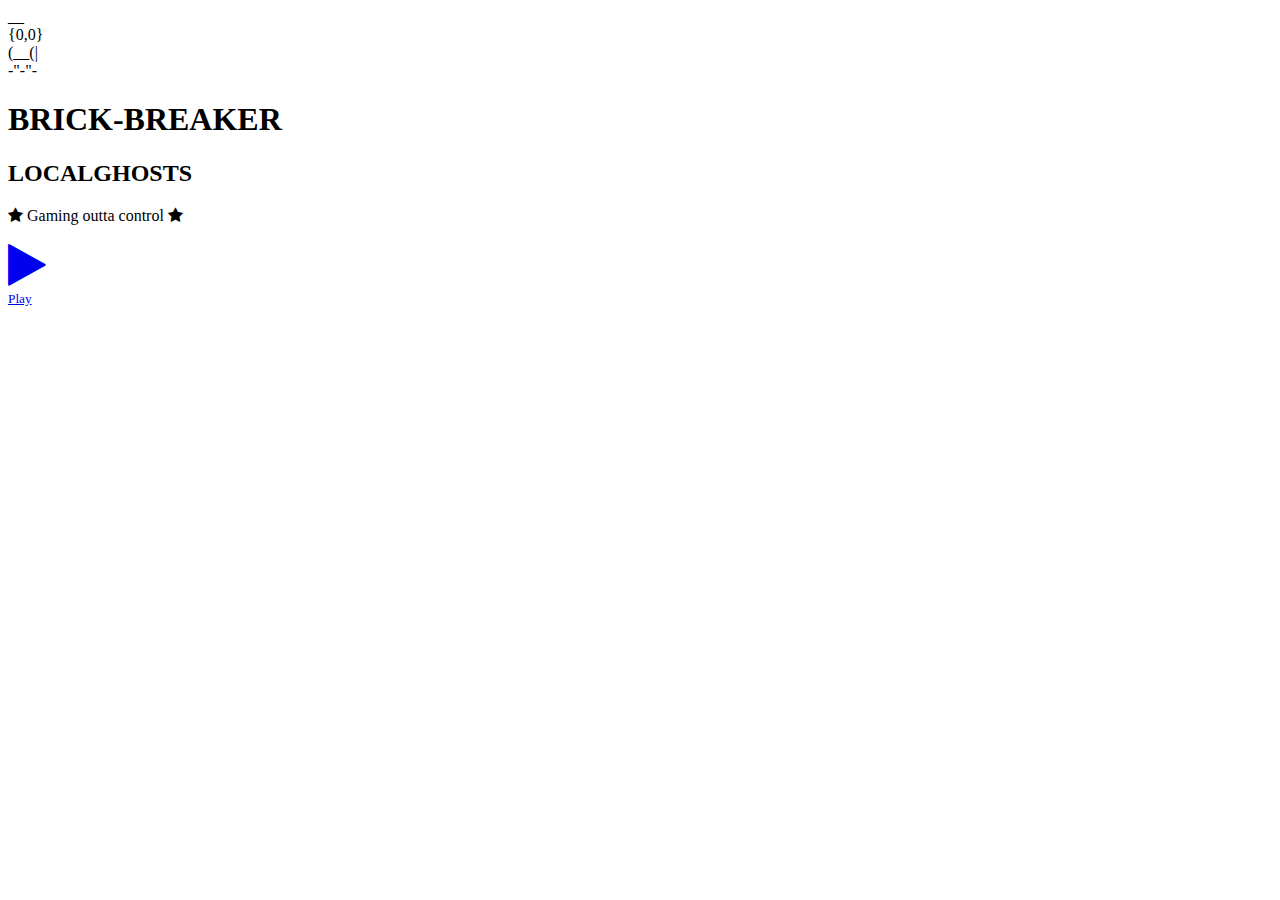
==== index.html @ 2874faec "Renamed File" ====
<!DOCTYPE html>
<head>
    <title>BreakBuilder</title>
</head>
<body>
    <link
      rel="stylesheet" href="https://maxcdn.bootstrapcdn.com/font-awesome/4.5.0/css/font-awesome.min.css"/>
<div class="wrapper">
    <link
      rel="stylesheet" href="C:/Users/agraw/Desktop/homepage.css"/>
<div class="wrapper">
    <div class="container">

        <div class="owl">
            <span class="head"><span class="brows"><span class="brow-left">_</span><span class="brow-right">_</span></span><br/>
            {<span class="eye-left">0</span><span class="nose">,</span><span class="eye-right">0</span>}</span><br/>
            <span class="wing-left">(</span><span class="belly">__</span><span class="wing-right">(</span><span class="back">|</span><br/>
            <span class="stick">-<span class="foot-left">"</span>-<span class="foot-right">"</span>-</stick>
        </div>

        <h1 class="community">BRICK-BREAKER</h1>
        <h2 class="line top">LOCALGHOSTS</h2>

        <p class="slogan glitch">
            <i class="fa fa-star"></i> Gaming outta control
            <i class="fa fa-star"></i>
        </p>

        <div class="social-buttons">

            <p class="icon-wrap teamspeak">
                <a href="C:/Users/agraw/Desktop/Game.html">
                    <i class="fa fa-3x fa-play"></i><br/>
                    <small>Play</small>
                </a>
            </p>

        </div>
    </div>
</div>
</body>
</html>
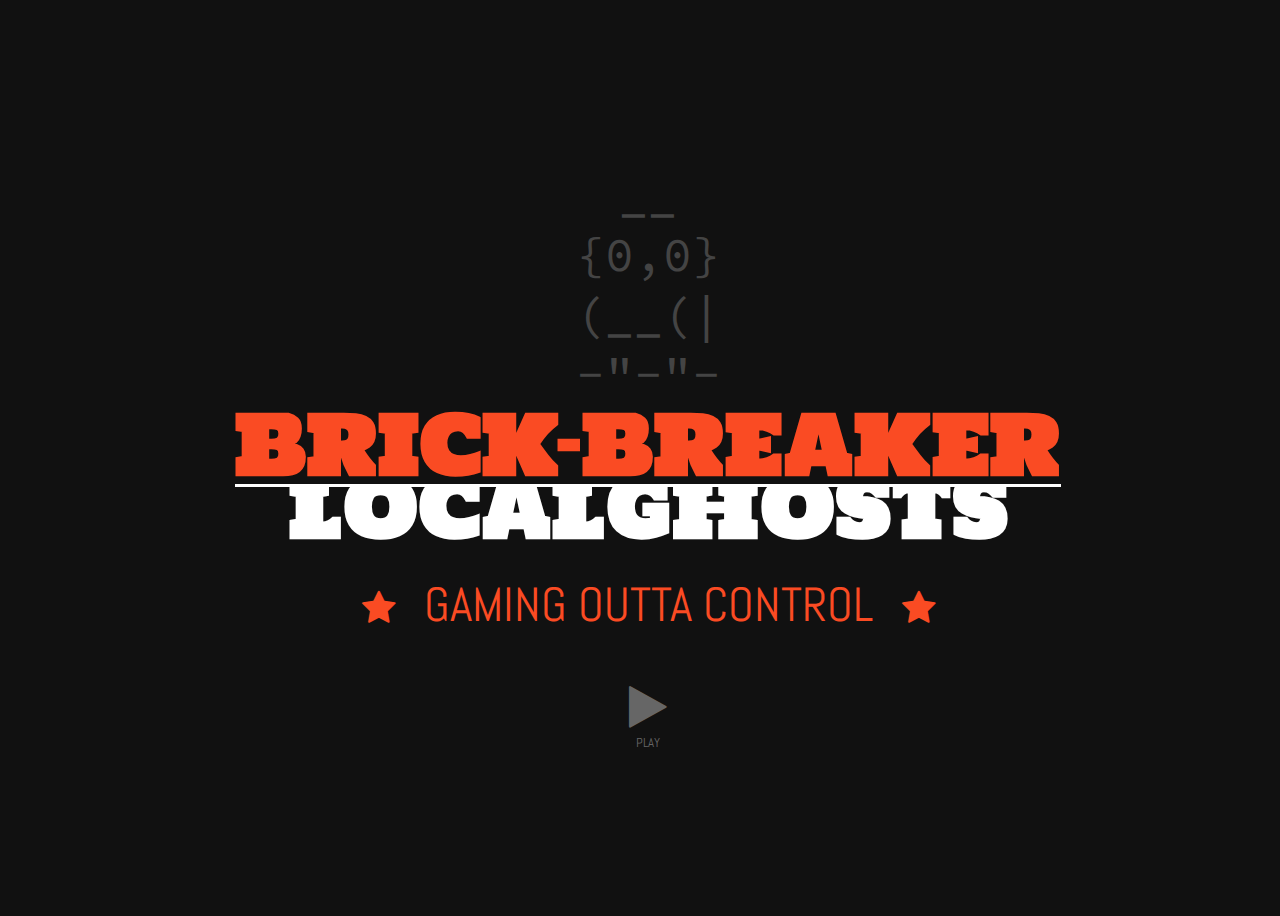
==== commit 00d9edc3: "update Path" ====
--- a/index.html
+++ b/index.html
@@ -7,7 +7,7 @@
       rel="stylesheet" href="https://maxcdn.bootstrapcdn.com/font-awesome/4.5.0/css/font-awesome.min.css"/>
 <div class="wrapper">
     <link
-      rel="stylesheet" href="C:/Users/agraw/Desktop/homepage.css"/>
+      rel="stylesheet" href="./homepage.css"/>
 <div class="wrapper">
     <div class="container">
 
@@ -29,7 +29,7 @@
         <div class="social-buttons">
 
             <p class="icon-wrap teamspeak">
-                <a href="C:/Users/agraw/Desktop/Game.html">
+                <a href="./Game.html">
                     <i class="fa fa-3x fa-play"></i><br/>
                     <small>Play</small>
                 </a>
--- a/homepage.css
+++ b/homepage.css
@@ -0,0 +1,220 @@
+@import url("https://fonts.googleapis.com/css?family=Holtwood+One+SC|Source+Code+Pro|Abel");
+
+*, *:before, *:after {
+    box-sizing: border-box;
+}
+
+body {
+    font-family: "Abel", Courier, monospace;
+    text-transform: uppercase;
+    color: #fa4b23;
+    background: #111;
+    overflow: hidden;
+}
+
+.wrapper {
+    display: flex;
+    justify-content: center;
+    align-items: center;
+    width: 100vw;
+    height: 100vh;
+}
+
+.container {
+    text-align: center;
+}
+
+h1, h2, h3 {
+    margin: 0;
+    padding: 0;
+    font-family: "Holtwood One SC", Arial, sans-serif;
+    font-size: 5em;
+    line-height: 1em;
+}
+
+.community {
+    white-space: nowrap;
+}
+
+h3 {
+    font-family: "Source Code Pro", Courier, monospace;
+    font-size: 2em;
+}
+
+.line {
+    display: block;
+    overflow-y: hidden;
+    height: 90px;
+    color: #fff;
+}
+
+.line.bottom {
+    line-height: 1.7em;
+    border-bottom: 3px solid white;
+}
+
+.line.top {
+    line-height: .5em;
+    border-top: 3px solid white;
+}
+
+p {
+    margin: 0;
+    padding: 0;
+}
+
+.slogan {
+    font-size: 3em;
+    font-family: "Abel", Arial, sans-serif;
+}
+
+.slogan .fa {
+    padding: 0 .5em;
+    font-size: .75em;
+}
+
+.glitch {
+    animation: glitch 1s infinite linear;
+    animation-delay: 5s;
+}
+
+.social-buttons {
+    display: flex;
+    flex-flow: row nowrap;
+    justify-content: center;
+    padding-top: 3em;
+}
+
+.social-buttons .icon-wrap {
+    padding: 0 1em;
+}
+
+a {
+    color: #666;
+    text-decoration: none;
+}
+
+a:hover {
+    color: #fa4b23;
+}
+
+/* OWL MASCOT */
+
+.owl {
+    font-family: "Source Code Pro", Courier, monospace;
+    font-size: 3em;
+    color: #444;
+}
+
+.owl span {
+	display: inline-block;
+	transform: rotate(0deg) translateX(0) translateY(0) scale(1);
+    animation-delay: 5s;
+}
+
+.head { animation: 5s infinite rotate ease-in-out; }
+.brows { animation: 5s infinite downup ease-in-out; }
+.eye-left { animation: 5s infinite blink1 ease-in-out; }
+.eye-right { animation: 5s infinite blink2 ease-in-out; }
+.brow-left { animation: 5s infinite rotate-evil1 ease-in-out; }
+.brow-right { animation: 5s infinite rotate-evil2 ease-in-out; }
+.wing-left { animation: 5s infinite leftright ease-in-out; }
+.wing-right { animation: 5s infinite leftright ease-in-out; }
+.belly { animation: 5s infinite leftright2 ease-in-out; }
+.back { animation: 5s infinite leftright2 ease-in-out; }
+.foot-right { animation: 7s infinite updown ease-in-out; }
+.stick { animation: 5s infinite rightleft ease-in-out; }
+
+/* OWL MASCOT ANIMATION */
+
+@keyframes updown {	
+	10% { transform: translateY(-5px); }
+	50% { transform: translateY(-5px); }
+	70% { transform: translateY(0); }
+}
+
+@keyframes downup {	
+	10% { transform: translateY(10px); }
+	50% { transform: translateY(10px); }
+	70% { transform: translateY(0); }
+}
+
+@keyframes rotate {	
+	10% { transform: rotate(10deg); }
+	50% { transform: rotate(10deg); }
+	70% { transform: rotate(0deg);	}
+}
+
+@keyframes rotate-evil1 {	
+	10% { transform: rotate(25deg); }
+	50% { transform: rotate(25deg); }
+	70% { transform: rotate(0deg);	}
+}
+
+@keyframes rotate-evil2 {	
+	10% { transform: rotate(-35deg); }
+	50% { transform: rotate(-35deg); }
+	70% { transform: rotate(0deg);	}
+}
+
+@keyframes leftright {	
+	10% { transform: translateX(-10px); }
+	50% { transform: translateX(-10px); }
+	70% { transform: translateX(0); }
+}
+
+@keyframes leftright2 {	
+	10% { transform: translateX(-5px); }
+	50% { transform: translateX(-5px); }
+	70% { transform: translateX(0); }
+}
+
+@keyframes rightleft {	
+	10% { transform: translateX(2px); }
+	50% { transform: translateX(2px); }
+	70% { transform: translateX(0); }
+}
+
+@keyframes blink1 {
+	10% { transform: scale(1.2); }
+	50% { transform: scale(1.2); }
+	70% { transform: scale(1); }
+}
+
+@keyframes blink2 {
+	10% { transform: scale(.9); }
+	50% { transform: scale(.9); }
+	70% { transform: scale(1); }
+}
+
+/* GLITCH ANIMATION */
+
+@keyframes glitch {
+  0%, 2%, 5%, 42%, 45%, 72%, 75%, 100% {opacity: 1; transform: scaleX(1) scaleY(1);}  
+  3% {opacity: .8; transform: scaleY(2);}
+  43% {opacity: .8; transform: scaleX(1.3);}
+  73% {opacity: 8; transform: rotate(5deg) scale(2);}
+}
+
+/* Some kind of... let's say... 'semi-responsiveness' */
+
+@media (max-width:960px) {
+  .container { transform: scale(.7); }
+}
+@media (max-width:840px) {
+  .container { transform: scale(.65); }
+}
+@media (max-width:800px) {
+  .container { transform: scale(.6); }
+}
+@media (max-width:780px) {
+  .container { transform: scale(.5); }
+}
+@media (max-width:600px) {
+  .container { transform: scale(.45); }
+  .slogan .fa { display: none; }
+}
+@media (max-width:480px) {
+  .container { transform: scale(.4); }
+  .slogan .fa { display: none; }
+}